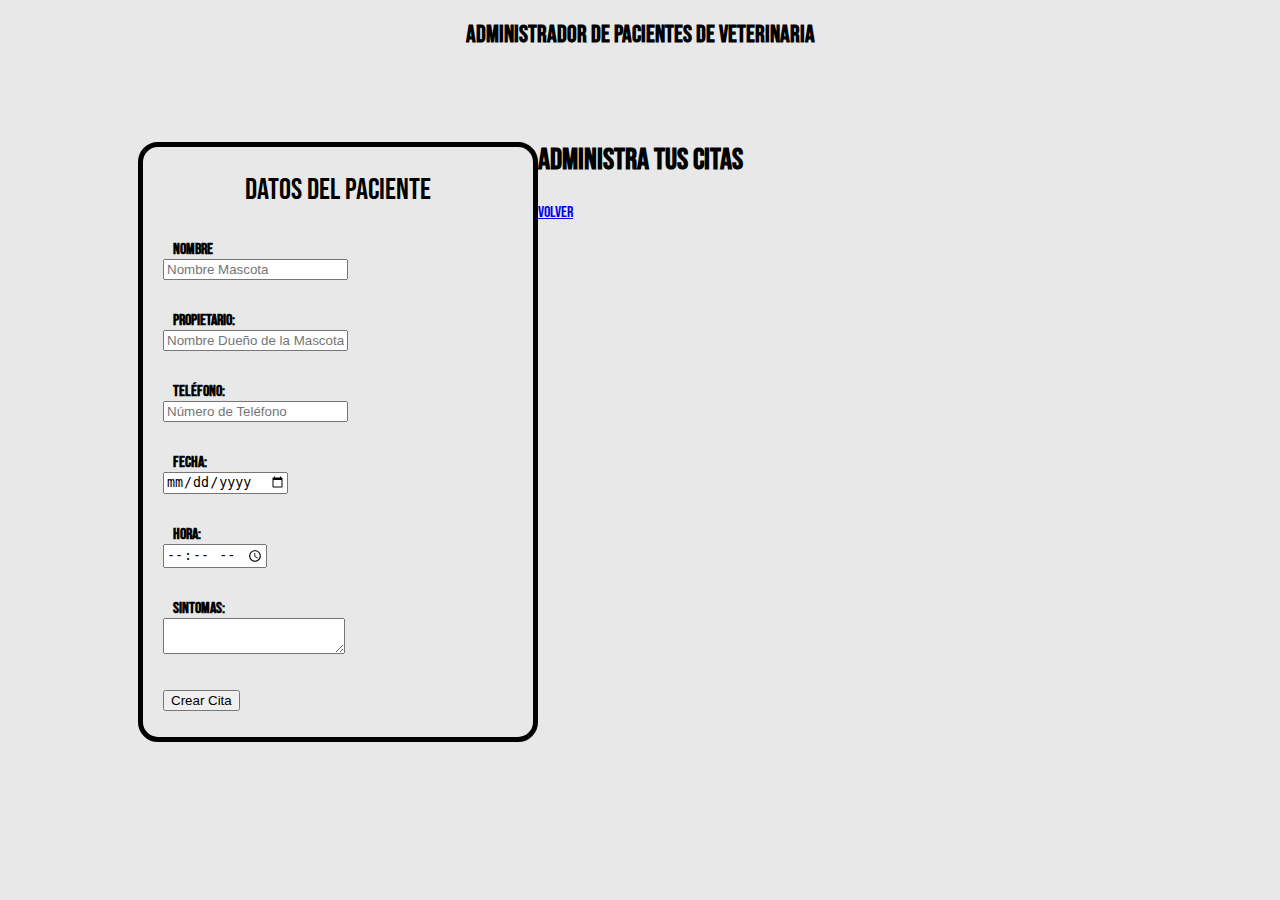
==== veterinaria/index.html @ a6de3f90 "Add files via upload" ====
<!DOCTYPE html>
<html lang="es">
  <head>
    <meta charset="UTF-8" />
    <meta name="viewport" content="width=device-width, initial-scale=1.0" />
    <meta http-equiv="X-UA-Compatible" content="ie=edge" />
    <meta name="theme-color" content="#000000" />
    
    
    <title> Veterinaria</title>
    <link rel="stylesheet" href="styles.css" />
    <link rel="icon" type="image/jpg" href="img/ovni.png" />
    <link href="https://cdn.jsdelivr.net/npm/bootstrap@5.0.2/dist/css/bootstrap.min.css" rel="stylesheet" integrity="sha384-EVSTQN3/azprG1Anm3QDgpJLIm9Nao0Yz1ztcQTwFspd3yD65VohhpuuCOmLASjC" crossorigin="anonymous">
    </head>
    
    <body>
      <h2 class="titulo_">
        Administrador de Pacientes de Veterinaria
      </h2>
      <main>
        <div class="container mt-5 p-5">
          <div class="row mb-4">
            
          </div>
          <div id="contenido" class="row container_">
            <div class="col-md-6 agregar-cita">
              <form class="formulario" id="nueva-cita">
                <legend class="mb-4 datos_p">Datos del Paciente</legend>
                <div class="form-group row">
                  <label class="col-sm-4 col-lg-4 col-form-label  formulario__label " for="mascota">Nombre </label>
                  <div class="col-sm-8 col-lg-8">
                    <input type="text" id="mascota" name="mascota" class="form-control" placeholder="Nombre Mascota" />
                  </div>
                </div>
                <div class="form-group row">
                  <label class="col-sm-4 col-lg-4 col-form-label   formulario__label" for="propietario">Propietario:</label>
                  <div class="col-sm-8 col-lg-8">
                    <input type="text" id="propietario" name="propietario" class="form-control"
                      placeholder="Nombre Dueño de la Mascota" />
                  </div>
                </div>
                <div class="form-group row">
                  <label class="col-sm-4 col-lg-4 col-form-label    formulario__label" for="telefono">Teléfono:</label>
                  <div class="col-sm-8 col-lg-8">
                    <input type="tel" pattern="^[0-9-+\s()]{6,16}" id="telefono" name="telefono" class="form-control"
                      placeholder="Número de Teléfono" />
                  </div>
                </div>
                <div class="form-group row" id="fecha-container">
                  <label class="col-sm-4 col-lg-4 col-form-label    formulario__label" for="fecha">Fecha:</label>
                  <div class="col-sm-8 col-lg-8">
                    <input type="date" id="fecha" name="fecha" class="form-control" />
                  </div>
                </div>
    
                <div class="form-group row">
                  <label class="col-sm-4 col-lg-4 col-form-label     formulario__label" for="hora">Hora:</label>
                  <div class="col-sm-8 col-lg-8">
                    <input type="time" id="hora" name="hora" class="form-control" min="09:00" max="18:00" />
                  </div>
                </div>
    
                <div class="form-group row">
                  <label class="col-sm-4 col-lg-4 col-form-label    formulario__label" for="sintomas">Sintomas:</label>
                  <div class="col-sm-8 col-lg-8">
                    <textarea id="sintomas" name="sintomas" class="form-control"></textarea>
                  </div>
                </div>
                <div class="form-group">
                  <button type="submit" class="btn btn-success w-100 d-block">
                    Crear Cita
                  </button>
                </div>
              </form>
            </div> 
            <div class="col-md-6 ">
              <h2 id="administra" class="mb-4 ad_citas">Administra tus Citas</h2>
              <ul id="citas" class="list-group lista-citas">
                
              </ul>
            </div>
            
          </div>
        </div>
  
        <a class="volver" href="/index.html">VOLVER</a>
      </main>

    <script src="script.js"></script>

    
   
  </body> 
</html>
---- veterinaria/styles.css ----
/* html {
    min-height: 100%;
  }
  body {
    margin: 0;
    padding: 0;
    font-family: sans-serif;
    background-image: linear-gradient(
      -225deg,
      #a445b2 0%,
      #d41872 52%,
      #ff0066 100%
    );
    min-height: 100%;
    padding-bottom: 5rem;
  }
  .titulo {
    font-weight: bold;
    font-size: 3rem;
    text-transform: uppercase;
    color: white;
  }
  .container {
    background-color: white;
  }
  header {
    margin-top: 3rem;
  }
  header h1 {
    color: white;
  }
  legend,
  h2 {
    text-align: center;
  }
  .lista-citas .cita {
    border-bottom: 1px solid #e1e1e1;
    padding: 2rem;
    padding-bottom: 3rem;
  }
  .lista-citas .cita:last-of-type {
    border-bottom: 0;
  }
  
  .lista-citas .cita p {
    margin: 0;
  }
  .lista-citas .cita button {
    margin-top: 1rem !important;
  }
  .lista-citas .cita span {
    font-weight: bold;
  }
  textarea {
    height: 200px !important;
  }
  
  svg {
    width: 21px;
  }
   */
  

   @import url('https://fonts.googleapis.com/css2?family=Anton&family=Bebas+Neue&display=swap');


   *{
    box-sizing: border-box;

   }

   body{
   
    background-color: #E5E5E5E5;
    font-family: 'Bebas Neue';
   }

   main{
    max-width:  800px;
    width: 90%;
    margin: auto;
    padding: 48px;
}

.formulario {
  display:grid;
  
  gap: 20px;
  
}

.formulario__label {
  font-weight: 700;
  padding: 10px;
  cursor: pointer;
  
}

.formulario {
  float: left;
  margin-left: -150px;
  align-items: center;
  padding: 20px;
  width: 400px;
  height: 600px;
  border: solid 5px black;
  border-radius: 20px;
}

.datos_p{
  align-items: center;
  justify-content: center;
  display: flex;
  font-family: 'Bebas Neue', sans-serif;
  font-size: 30px;

}

.titulo_{
  display: flex;
  justify-content: center;
  align-items: center;
  margin-top: 20px;
  font-family: 'Bebas Neue', sans-serif;
}

.ad_citas{
  font-family: 'Bebas Neue', sans-serif;
  font-size: 30px;
}
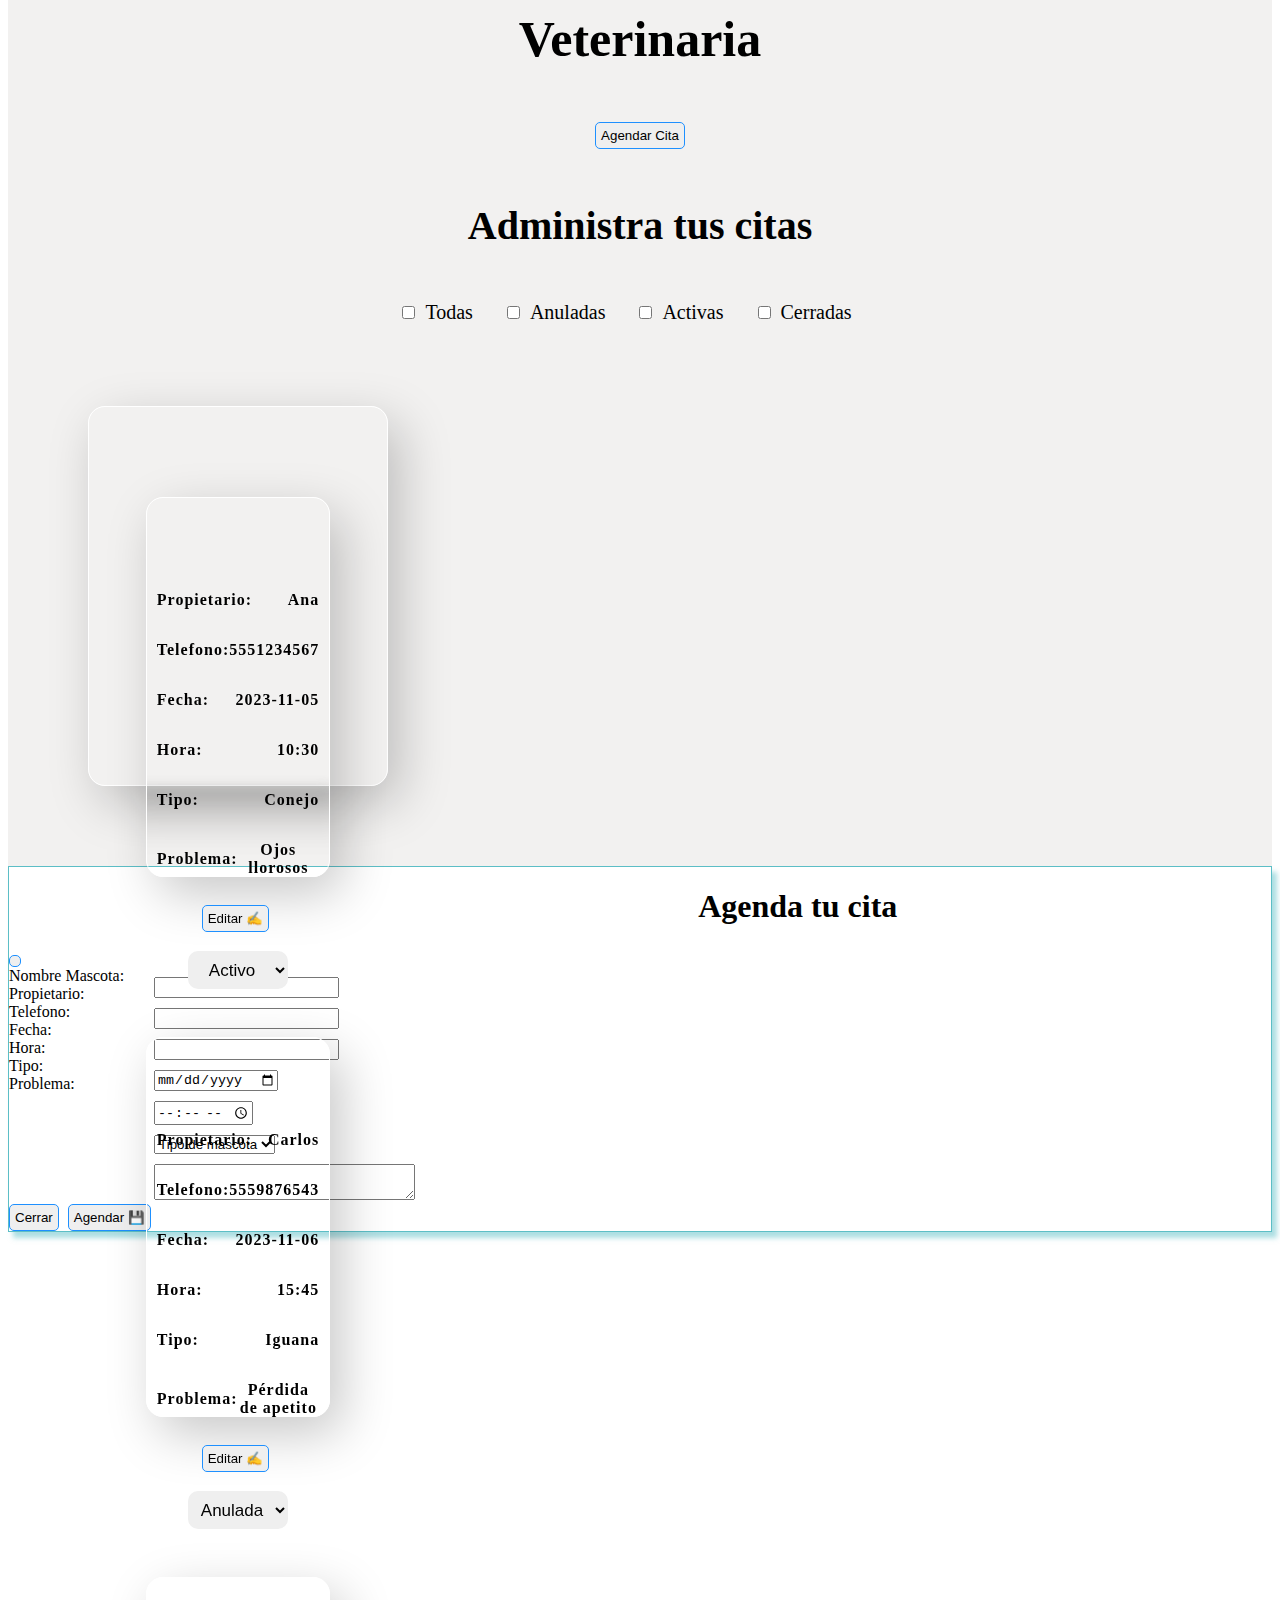
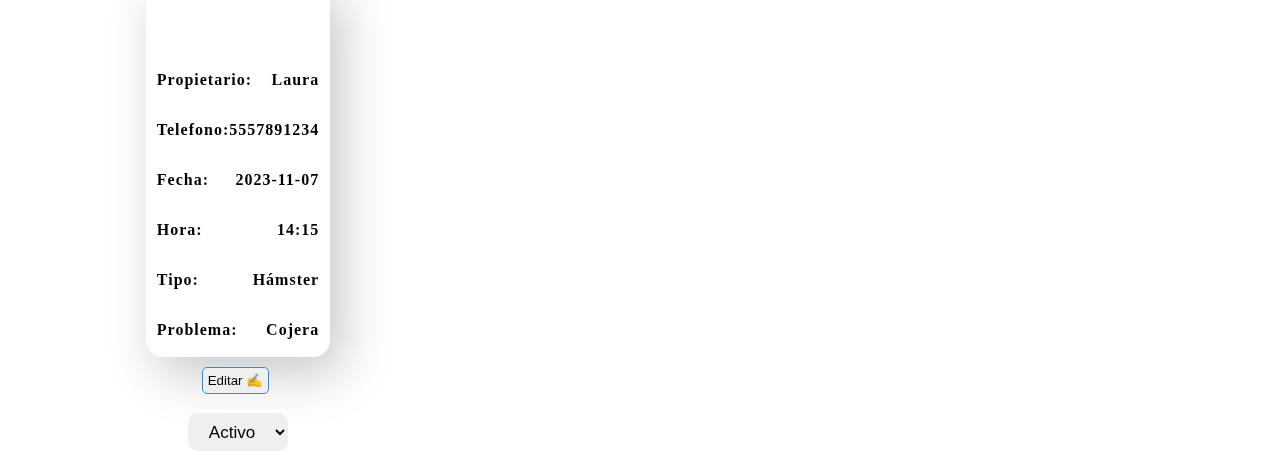
==== commit 878408fa: "veterinaria" ====
--- a/veterinaria/index.html
+++ b/veterinaria/index.html
@@ -1,94 +1,1052 @@
 <!DOCTYPE html>
-<html lang="es">
-  <head>
-    <meta charset="UTF-8" />
-    <meta name="viewport" content="width=device-width, initial-scale=1.0" />
-    <meta http-equiv="X-UA-Compatible" content="ie=edge" />
-    <meta name="theme-color" content="#000000" />
+<html lang="en">
+
+<head>
+    <meta charset="UTF-8">
+    <meta name="viewport" content="width=device-width, initial-scale=1.0">
+    <title>Veterinaria</title>
+    <link rel="icon" href="img/icono.ico">
+    <link href="https://cdn.jsdelivr.net/npm/bootstrap@5.3.0/dist/css/bootstrap.min.css" rel="stylesheet"
+        integrity="sha384-9ndCyUaIbzAi2FUVXJi0CjmCapSmO7SnpJef0486qhLnuZ2cdeRhO02iuK6FUUVM" crossorigin="anonymous">
+    <link rel="stylesheet" href="https://cdnjs.cloudflare.com/ajax/libs/font-awesome/6.4.0/css/all.min.css">
+    <link href="/dist/output.css" rel="stylesheet">
+</head>
+
+<body>
+
+
+
+  
+    <div class="container-all-all">
+        <div class="container-all">
+            <div class="container" id="container">
+                <h1 class="titulo">Veterinaria</h1>
+                <div class="container-citas">
+                    <button type="button" onclick="crear()" style="margin: 20px 0px;" data-bs-toggle="modal"
+                        data-bs-target="#exampleModal" class="btn btn-info">Agendar Cita </button>
+
+                    <h2 class="administrar">Administra tus citas</h2>
+
+                </div>
+            </div>
+            <div id="checkboxes" class="checkboxes">
+                <label for=""><input type="checkbox" id="todas" class="checkbox" name="check" value="Todas">Todas</label>
+                <label for=""><input type="checkbox" id="anuladas" class="checkbox" name="check"value="Anulada">Anuladas </label>
+                <label for=""><input type="checkbox" id="abierta" class="checkbox" name="check" value="Activo">Activas</label>
+                <label for=""><input type="checkbox" id="anuladas" class="checkbox" name="check"value="Cerrada">Cerradas </label>
+            </div>
+            <div class="card" id="container-card">
+                
+            </div>
+        </div>
+    </div>
+
+
+
+    <div class="modal fade" id="exampleModal" tabindex="-1" aria-labelledby="exampleModalLabel" aria-hidden="true">
+        <div class="modal-dialog">
+            <div class="modal-content">
+                <div class="modal-header">
+                    <h1 class="modal-title fs-3" id="exampleModalLabel">Agenda tu cita</h1>
+                    <button type="button" onclick="limpiar()" class="btn-close" data-bs-dismiss="modal"
+                        aria-label="Close"></button>
+                </div>
+                <div id="error" class="error"></div>
+                <div class="modal-body">
+                    <div class="espacios">
+                        <label for="mascota">Nombre Mascota:</label><br>
+                        <label for="propietario">Propietario:</label><br>
+                        <label for="telefono">Telefono:</label><br>
+                        <label for="Fecha">Fecha:</label><br>
+                        <label for="hora">Hora:</label><br>
+                        <label for="tipo">Tipo:</label><br>
+                        <label for="sintomas" id="sintomasLabel">Problema:</label><br>
+                    </div>
+                    <div class="descripcion">
+                        <input type="text" id="mascota"><br>
+                        <input type="text" id="propietario"><br>
+                        <input type="number" pattern="[0-9]+" id="telefono"><br>
+                        <input type="date" id="fecha"><br>
+                        <input type="time" id="hora" min="08:00" max="20:00"><br>
+                        <select name="tipo" id="tipo"><br>
+                            <option value="null" disabled selected>Tipo de mascota</option>
+                            <option value="Perro">Perro</option>
+                            <option value="Gato">Gato</option>
+                            <option value="Vaca">Vaca</option>
+                            <option value="Serpiente">Serpiente</option>
+                            <option value="Hamster">Hamster</option>
+                            <option value="Canario">Canario</option>
+                            <option value="Cobaya">Cobaya</option>
+                            <option value="Pez">Pez</option>
+                            <option value="Conejo">Conejo</option>
+                        </select><br>
+                        <textarea id="sintomas" rows="2" cols="30"></textarea>
+                    </div>
+                </div>
+
+                <div id="registrado" class="registrado"></div>
+                <div class="modal-footer">
+                  
+                    <button onclick="limpiar()" type="button" class="submit" data-bs-dismiss="modal">Cerrar</button>
+                    <button onclick="guardar()" type="button" class="submit" id="btn-all">Agendar 💾</button>
+                </div>
+            </div>
+        </div>
+    </div>
+
+    <script src="https://cdn.jsdelivr.net/npm/bootstrap@5.3.0/dist/js/bootstrap.bundle.min.js"
+        integrity="sha384-geWF76RCwLtnZ8qwWowPQNguL3RmwHVBC9FhGdlKrxdiJJigb/j/68SIy3Te4Bkz"
+        crossorigin="anonymous"></script>
+
+    <script src="https://cdn.jsdelivr.net/npm/sweetalert2@11"></script>
+
+</body>
+
+<script>
+
+    document.addEventListener("DOMContentLoaded", () => {
+        pintar();
+        let checkboxes = document.querySelectorAll('.checkbox');
+        checkboxes.forEach(function (checkbox) {
+            checkbox.addEventListener('change', function () {
+                filtrarCitas();
+            });
+        });
+        filtrarCitas();
+    });
+
+    //Pintar cards
+    function pintar() {
+        const containerCard = document.getElementById("container-card");
+        containerCard.innerHTML = "";
+        let fragment = document.createDocumentFragment();
+        data.forEach((d) => {
+
+
+            for (let i = 0; i < animals.length; i++) {
+                if (animals[i].nombre === d.tipo) {
+                    imagen = animals[i].img;
+                    break;
+                }
+            }
+
+            let card = document.createElement("div");
+            card.classList.add("card");
+            // Face Front
+            let faceFront = document.createElement("div");
+            faceFront.classList.add("face", "front");
+            let img = document.createElement("img");
+            img.id = "imagenAnimal"
+            img.src = imagen;
+            img.alt = "";
+            let h3 = document.createElement("h3");
+            // h3.id = "nombreAnimal";
+            h3.textContent = d.mascota;
+            faceFront.appendChild(img);
+            faceFront.appendChild(h3);
+            card.appendChild(faceFront);
+
+            // Face Back
+            let faceBack = document.createElement("div");
+            faceBack.classList.add("face", "back");
+            faceBack.classList.add(getColorClassByEstado(d.estado));
+            let h3Nombre = document.createElement("h3");
+            // h3Nombre.id = "nombreAnimalTwo";
+            h3Nombre.textContent = d.mascota;
+
+            // Div Info
+            let info = document.createElement("div");
+            info.classList.add("info");
+
+            // Propietario
+            let containerPropietario = document.createElement("div");
+            containerPropietario.id = "container-propietario"; // Utilizamos el ID correcto
+            let propietario = document.createElement("p");
+            propietario.classList.add("negrita");
+            propietario.textContent = "Propietario:";
+            let nombrePropietario = document.createElement("p");
+            nombrePropietario.id = "nombrePropietario";
+            nombrePropietario.textContent = d.propietario;
+            containerPropietario.appendChild(propietario);
+            containerPropietario.appendChild(nombrePropietario);
+            info.appendChild(containerPropietario);
+
+            // Numero
+            let containerNumero = document.createElement("div");
+            containerNumero.id = "container-numero"; // Utilizamos el ID correcto
+            let numero = document.createElement("p");
+            numero.classList.add("negrita");
+            numero.textContent = "Telefono:";
+            let numeroSelect = document.createElement("p");
+            numeroSelect.id = "numeroTelefono";
+            numeroSelect.textContent = d.telefono;
+            containerNumero.appendChild(numero);
+            containerNumero.appendChild(numeroSelect);
+            info.appendChild(containerNumero);
+
+            // Fecha
+            let containerFecha = document.createElement("div");
+            containerFecha.id = "container-fecha"; // Utilizamos el ID correcto
+            let fecha = document.createElement("p");
+            fecha.classList.add("negrita");
+            fecha.textContent = "Fecha:";
+            let fechaSelect = document.createElement("p");
+            fechaSelect.id = "fechaSeleccionada";
+            fechaSelect.textContent = d.fecha;
+            containerFecha.appendChild(fecha);
+            containerFecha.appendChild(fechaSelect);
+            info.appendChild(containerFecha);
+
+            // Hora
+            let containerHora = document.createElement("div");
+            containerHora.id = "container-hora"; // Utilizamos el ID correcto
+            let hora = document.createElement("p");
+            hora.classList.add("negrita");
+            hora.textContent = "Hora:";
+            let horaSelect = document.createElement("p");
+            horaSelect.id = "horaSeleccionada";
+            horaSelect.textContent = d.hora;
+            containerHora.appendChild(hora);
+            containerHora.appendChild(horaSelect);
+            info.appendChild(containerHora);
+
+            // Tipo
+
+            let containerTipo = document.createElement("div");
+            containerTipo.id = "container-tipo";
+            let tipo = document.createElement("p");
+            tipo.classList.add("negrita");
+            tipo.textContent = "Tipo:";
+            let tipoSelect = document.createElement("p");
+            tipoSelect.id = "tipoAnimal";
+            tipoSelect.textContent = d.tipo;
+            containerTipo.appendChild(tipo);
+            containerTipo.appendChild(tipoSelect);
+            info.appendChild(containerTipo);
+
+            // Sintomas
+            let containerSintomas = document.createElement("div");
+            containerSintomas.id = "container-sintomas"; // Utilizamos el ID correcto
+            let sintomas = document.createElement("p");
+            sintomas.classList.add("negrita");
+            sintomas.textContent = "Problema:";
+            let sintomasSelect = document.createElement("p");
+            sintomasSelect.id = "sintomasAnimal";
+            sintomasSelect.textContent = d.sintomas;
+            containerSintomas.appendChild(sintomas);
+            containerSintomas.appendChild(sintomasSelect);
+            info.appendChild(containerSintomas);
+
+            // Botones
+            let botones = document.createElement("div");
+            botones.classList.add("link");
+            let btnEditar = document.createElement("button");
+            btnEditar.classList.add("btn", "btn-primary");
+            btnEditar.textContent = "Editar ✍️";
+            btnEditar.setAttribute("data-bs-toggle", "modal")
+            btnEditar.setAttribute("backgroundColor", "blue")
+            btnEditar.setAttribute("data-bs-target", "#exampleModal")
+            btnEditar.addEventListener("click", () => {
+                editar(d)
+            });
+
+            // Select Estado
+            let selectEstado = document.createElement("select");
+            selectEstado.id = "estado";
+            selectEstado.classList.add("estado");
+            selectEstado.dataset.id = d.id;
+            selectEstado.addEventListener("change", function () {
+                const newEstado = this.value;
+                const citaId = this.dataset.id;
+                cambiarEstado(citaId, newEstado);
+            });
+
+            // Opcion Activo
+            opcionActivo = document.createElement("option");
+            opcionActivo.id = "activo";
+            opcionActivo.value = "Activo";
+            opcionActivo.textContent = "Activo";
+            if (d.estado === "Activo") {
+                opcionActivo.selected = true; // Establecer como seleccionada si el estado coincide
+            }
+
+            // Opcion Anulada
+            opcionAnulada = document.createElement("option");
+            opcionAnulada.id = "anulada";
+            opcionAnulada.value = "Anulada";
+            opcionAnulada.textContent = "Anulada";
+            if (d.estado === "Anulada") {
+                opcionAnulada.selected = true; // Establecer como seleccionada si el estado coincide
+            }
+
+            // Opcion Cerrada
+            opcionCerrada = document.createElement("option");
+            opcionCerrada.id = "cerrada";
+            opcionCerrada.value = "Cerrada";
+            opcionCerrada.textContent = "Cerrada";
+            if (d.estado === "Cerrada") {
+                opcionCerrada.selected = true; // Establecer como seleccionada si el estado coincide
+            }
+
+
+            botones.appendChild(btnEditar);
+            selectEstado.appendChild(opcionActivo);
+            selectEstado.appendChild(opcionAnulada);
+            selectEstado.appendChild(opcionCerrada);
+            botones.appendChild(selectEstado)
+            faceBack.appendChild(h3Nombre);
+            faceBack.appendChild(info);
+            faceBack.appendChild(botones);
+            card.appendChild(faceBack);
+            fragment.appendChild(card);
+        });
+
+        containerCard.appendChild(fragment);
+    }
+
+    //Filtrar citas
+    function filtrarCitas() {
+        // Obtener el estado seleccionado en los checkboxes
+        let estadoSeleccionado = null;
+        let checkboxes = document.querySelectorAll('.checkbox');
+        checkboxes.forEach(function (checkbox) {
+            if (checkbox.checked) {
+                estadoSeleccionado = checkbox.value;
+            }
+        });
+
+        // Filtrar las citas según el estado seleccionado
+        let citasFiltradas = [];
+        if (!estadoSeleccionado || estadoSeleccionado === "Todas") { // Si ningún checkbox está seleccionado o si se selecciona "Todas"
+            citasFiltradas = data;
+        } else {
+            citasFiltradas = data.filter((cita) => cita.estado === estadoSeleccionado);
+        }
+
+        // Mostrar las citas filtradas
+        const containerCard = document.getElementById("container-card");
+        containerCard.innerHTML = "";
+
+        let fragment = document.createDocumentFragment();
+        citasFiltradas.forEach((d, i) => {
+            for (let i = 0; i < animals.length; i++) {
+                if (animals[i].nombre === d.tipo) {
+                    imagen = animals[i].img;
+                    break;
+                }
+            }
+
+            let card = document.createElement("div");
+            card.classList.add("card");
+            // Face Front
+            let faceFront = document.createElement("div");
+            faceFront.classList.add("face", "front");
+            let img = document.createElement("img");
+            img.id = "imagenAnimal"
+            img.src = imagen;
+            img.alt = "";
+            let h3 = document.createElement("h3");
+            // h3.id = "nombreAnimal";
+            h3.textContent = d.mascota;
+            faceFront.appendChild(img);
+            faceFront.appendChild(h3);
+            card.appendChild(faceFront);
+
+            // Face Back
+            let faceBack = document.createElement("div");
+            faceBack.classList.add("face", "back");
+            faceBack.classList.add(getColorClassByEstado(d.estado));
+            let h3Nombre = document.createElement("h3");
+            // h3Nombre.id = "nombreAnimalTwo";
+            h3Nombre.textContent = d.mascota;
+
+            // Div Info
+            let info = document.createElement("div");
+            info.classList.add("info");
+
+            // Propietario
+            let containerPropietario = document.createElement("div");
+            containerPropietario.id = "container-propietario"; // Utilizamos el ID correcto
+            let propietario = document.createElement("p");
+            propietario.classList.add("negrita");
+            propietario.textContent = "Propietario:";
+            let nombrePropietario = document.createElement("p");
+            nombrePropietario.id = "nombrePropietario";
+            nombrePropietario.textContent = d.propietario;
+            containerPropietario.appendChild(propietario);
+            containerPropietario.appendChild(nombrePropietario);
+            info.appendChild(containerPropietario);
+
+            // Numero
+            let containerNumero = document.createElement("div");
+            containerNumero.id = "container-numero"; // Utilizamos el ID correcto
+            let numero = document.createElement("p");
+            numero.classList.add("negrita");
+            numero.textContent = "Telefono:";
+            let numeroSelect = document.createElement("p");
+            numeroSelect.id = "numeroTelefono";
+            numeroSelect.textContent = d.telefono;
+            containerNumero.appendChild(numero);
+            containerNumero.appendChild(numeroSelect);
+            info.appendChild(containerNumero);
+
+            // Fecha
+            let containerFecha = document.createElement("div");
+            containerFecha.id = "container-fecha"; // Utilizamos el ID correcto
+            let fecha = document.createElement("p");
+            fecha.classList.add("negrita");
+            fecha.textContent = "Fecha:";
+            let fechaSelect = document.createElement("p");
+            fechaSelect.id = "fechaSeleccionada";
+            fechaSelect.textContent = d.fecha;
+            containerFecha.appendChild(fecha);
+            containerFecha.appendChild(fechaSelect);
+            info.appendChild(containerFecha);
+
+            // Hora
+            let containerHora = document.createElement("div");
+            containerHora.id = "container-hora"; // Utilizamos el ID correcto
+            let hora = document.createElement("p");
+            hora.classList.add("negrita");
+            hora.textContent = "Hora:";
+            let horaSelect = document.createElement("p");
+            horaSelect.id = "horaSeleccionada";
+            horaSelect.textContent = d.hora;
+            containerHora.appendChild(hora);
+            containerHora.appendChild(horaSelect);
+            info.appendChild(containerHora);
+
+            // Tipo
+
+            let containerTipo = document.createElement("div");
+            containerTipo.id = "container-tipo";
+            let tipo = document.createElement("p");
+            tipo.classList.add("negrita");
+            tipo.textContent = "Tipo:";
+            let tipoSelect = document.createElement("p");
+            tipoSelect.id = "tipoAnimal";
+            tipoSelect.textContent = d.tipo;
+            containerTipo.appendChild(tipo);
+            containerTipo.appendChild(tipoSelect);
+            info.appendChild(containerTipo);
+
+            // Sintomas
+            let containerSintomas = document.createElement("div");
+            containerSintomas.id = "container-sintomas"; // Utilizamos el ID correcto
+            let sintomas = document.createElement("p");
+            sintomas.classList.add("negrita");
+            sintomas.textContent = "Problema:";
+            let sintomasSelect = document.createElement("p");
+            sintomasSelect.id = "sintomasAnimal";
+            sintomasSelect.textContent = d.sintomas;
+            containerSintomas.appendChild(sintomas);
+            containerSintomas.appendChild(sintomasSelect);
+            info.appendChild(containerSintomas);
+
+            // Botones
+            let botones = document.createElement("div");
+            botones.classList.add("link");
+            let btnEditar = document.createElement("button");
+            btnEditar.classList.add("btn", "btn-primary");
+            btnEditar.textContent = "Editar ✍️";
+            btnEditar.setAttribute("data-bs-toggle", "modal")
+            btnEditar.setAttribute("backgroundColor", "blue")
+            btnEditar.setAttribute("data-bs-target", "#exampleModal")
+            btnEditar.addEventListener("click", () => {
+                editar(d)
+            });
+            // Select Estado
+            let selectEstado = document.createElement("select");
+            selectEstado.id = "estado";
+            selectEstado.classList.add("estado");
+            selectEstado.dataset.id = d.id;
+            selectEstado.addEventListener("change", function () {
+                const newEstado = this.value;
+                const citaId = this.dataset.id;
+                cambiarEstado(citaId, newEstado);
+            });
+
+            // Opcion Activo
+            opcionActivo = document.createElement("option");
+            opcionActivo.id = "activo";
+            opcionActivo.value = "Activo";
+            opcionActivo.textContent = "Activo";
+            if (d.estado === "Activo") {
+                opcionActivo.selected = true; // Establecer como seleccionada si el estado coincide
+            }
+
+            // Opcion Anulada
+            opcionAnulada = document.createElement("option");
+            opcionAnulada.id = "anulada";
+            opcionAnulada.value = "Anulada";
+            opcionAnulada.textContent = "Anulada";
+            if (d.estado === "Anulada") {
+                opcionAnulada.selected = true; // Establecer como seleccionada si el estado coincide
+            }
+
+            // Opcion Cerrada
+            opcionCerrada = document.createElement("option");
+            opcionCerrada.id = "cerrada";
+            opcionCerrada.value = "Cerrada";
+            opcionCerrada.textContent = "Cerrada";
+            if (d.estado === "Cerrada") {
+                opcionCerrada.selected = true; // Establecer como seleccionada si el estado coincide
+            }
+
+
+            botones.appendChild(btnEditar);
+            selectEstado.appendChild(opcionActivo);
+            selectEstado.appendChild(opcionAnulada);
+            selectEstado.appendChild(opcionCerrada);
+            botones.appendChild(selectEstado)
+            faceBack.appendChild(h3Nombre);
+            faceBack.appendChild(info);
+            faceBack.appendChild(botones);
+            card.appendChild(faceBack);
+            fragment.appendChild(card);
+        });
+        containerCard.appendChild(fragment);
+    };
+
+    //Cambiar Estado  en el array
+    function cambiarEstado(citaId, newEstado) {
+        // Buscar la cita correspondiente y actualizar el estado
+        const cita = data.find((c) => c.id === parseInt(citaId));
+        if (cita) {
+            cita.estado = newEstado;
+            pintar(); // Vuelve a pintar las tarjetas para actualizar el estado visualmente
+        }
+    }
+    //Datos
+    let data = [
+    {
+        id: 1,
+        propietario: "Ana",
+        telefono: 5551234567,
+        fecha: "2023-11-05",
+        hora: "10:30",
+        tipo: "Conejo",
+        sintomas: "Ojos llorosos",
+        estado: "Activo"
+    },
+    {
+        id: 2,
+        propietario: "Carlos",
+        telefono: 5559876543,
+        fecha: "2023-11-06",
+        hora: "15:45",
+        tipo: "Iguana",
+        sintomas: "Pérdida de apetito",
+        estado: "Anulada"
+    },
+    {
+        id: 3,
+        propietario: "Laura",
+        telefono: 5557891234,
+        fecha: "2023-11-07",
+        hora: "14:15",
+        tipo: "Hámster",
+        sintomas: "Cojera",
+        estado: "Activo"
+    },
     
+];
+
+    //Imagenes
+    let animals = [
+        { nombre: "Perro", img: "img/perro.jpg" },
+        { nombre: "Gato", img: "img/gato.jpg" },
+        { nombre: "Vaca", img: "img/vaca.jpg" },
+        { nombre: "Serpiente", img: "img/serpiente.jpg" },
+        { nombre: "Hamster", img: "img/hamster.webp" },
+        { nombre: "Canario", img: "img/canario.jpeg" },
+        { nombre: "Cobaya", img: "img/cobaya.jpg" },
+        { nombre: "Pez", img: "img/pez.jpg" },
+        { nombre: "Conejo", img: "img/conejo.jpg" },
+    ]
+
+    let bd = null
+    let id = null
+
+    //Cambiar color del card segun el estado
+    function getColorClassByEstado(estado) {
+        switch (estado) {
+            case "Activo":
+                return "bg-succeses"; // Verde para citas activas
+            case "Cerrada":
+                return "bg-daxnger"; // Rojo para citas cerradas
+            case "Anulada":
+                return "bg-secosndary"; // Gris para citas suspendidas (o el color que desees)
+            default:
+                return ""; // Si el estado no coincide con los anteriores, no se agrega ninguna clase
+        }
+    }
+
+    //Agregar datos
+    function agregar() {
+        bd = 0
+        if (document.getElementById("btn-all").textContent !== "Agendar 💾") {
+            document.getElementById("btn-all").textContent = "Agendar 💾";
+            if (document.getElementById("btn-all").textContent == "Agendar 💾") {
+                if (bd !== 0) {
+                    bd = 0;
+                }
+            }
+        }
+        
+        console.log(data);
+
+        limpiar();
+    }
+    //Editar datos
+    function editar(r) {
+        // Cambiar el texto del botón a "Guardar cambios" solo si no ha sido cambiado antes
+        if (document.getElementById("btn-all").textContent !== "Guardar cambios 💾") {
+            document.getElementById("btn-all").textContent = "Guardar cambios 💾";
+            
+        }
+        if (document.getElementById("btn-all").textContent == "Guardar cambios 💾") {
+                bd = 1;
+                id = r.id;
+                document.getElementById("mascota").value = r.mascota;
+                document.getElementById("propietario").value = r.propietario;
+                document.getElementById("telefono").value = r.telefono;
+                document.getElementById("fecha").value = r.fecha;
+                document.getElementById("hora").value = r.hora;
+                document.getElementById("tipo").value = r.tipo;
+                document.getElementById("sintomas").value = r.sintomas;
+            }
+
+    }
+    //Guardar datos en data 
+    function guardar() {
+        if (validar() == true) {
+
+            if (bd == 1) {
+                // Actualizar cita existente
+                data.forEach((e) => {
+                    if (e.id == id) {
+                        e.mascota = document.getElementById("mascota").value;
+                        e.propietario = document.getElementById("propietario").value;
+                        e.telefono = document.getElementById("telefono").value;
+                        e.fecha = document.getElementById("fecha").value;
+                        e.hora = document.getElementById("hora").value;
+                        e.tipo = document.getElementById("tipo").value;
+                        e.sintomas = document.getElementById("sintomas").value;
+                        // e.estado = r.estado
+                        document.getElementById("btn-all").textContent = "Agendar";
+                    }
+                    bd = 0
+                    document.getElementById("btn-all").textContent = "Agendar ";
+
+                });
+            } else {
+                // Agregar nueva cita
+                // let estado = document.getElementById("estado").value
+                document.getElementById("btn-all").textContent = "Agendar "
+                data.push({
+                    id: data.length + 1,
+                    mascota: document.getElementById("mascota").value,
+                    propietario: document.getElementById("propietario").value,
+                    telefono: document.getElementById("telefono").value,
+                    fecha: document.getElementById("fecha").value,
+                    hora: document.getElementById("hora").value,
+                    tipo: document.getElementById("tipo").value,
+                    sintomas: document.getElementById("sintomas").value,
+                    estado: "Activo"
+                });
+                console.log(data);
+                
+            }
+            document.getElementById("btn-all").textContent = "Agendar ";
+
+            document.getElementById("container-card").innerHTML = "";
+            pintar();
+            limpiar();
+            cerrarModal();
+        }
+    }
+
+    let error = ""
+    var fechaActual = new Date().toISOString().split('T')[0];
+    var horaInput = document.getElementById("hora").value;
+    var horaServicioInicio = "08:00";
+    var horaServicioFin = "20:00";
+
+    //Validaciones
+    function validar() {
+        if (document.getElementById("mascota").value.trim() === "") {
+            error = "<label for='error'>Por favor escribe el nombre de tu mascota</label><br>";
+            document.getElementById("error").innerHTML = error;
+            quitarError();
+        } else if (document.getElementById("propietario").value.trim() === "") {
+            error = "<label for='error'>Digite el nombre del propietario</label><br>";
+            document.getElementById("error").innerHTML = error;
+            quitarError();
+        }
+        else if (document.getElementById("telefono").value.trim() === "") {
+            error = "<label for='error'>Digite el telefono</label><br>";
+            document.getElementById("error").innerHTML = error;
+            quitarError();
+        } else if (document.getElementById("telefono").value.length != 10) {
+            error = "<label for='error'>El telefono tiene que tener 10 digitos</label><br>";
+            document.getElementById("error").innerHTML = error;
+            quitarError();
+        } else if (document.getElementById("fecha").value.trim() === "") {
+            error = "<label for='error'>Por favor establezca una fecha</label><br>";
+            document.getElementById("error").innerHTML = error;
+            quitarError();
+        } else if (document.getElementById("fecha").value <= fechaActual) {
+            error = "<label for='error'>La fecha debe ser mayor a la fecha actual</label><br>";
+            document.getElementById("error").innerHTML = error;
+            quitarError();
+        } else if (document.getElementById("hora").value.trim() === "") {
+            error = "<label for='error'>Establesca una hora</label><br>";
+            document.getElementById("error").innerHTML = error;
+            quitarError();
+        } else if (validarHora() == false) {
+            error = "<label for='error'>La hora seleccionada está fuera del rango de servicio (8:00 AM - 8:00 PM)</label><br>";
+            document.getElementById("error").innerHTML = error;
+            quitarError();
+        } else if (document.getElementById("tipo").value == "") {
+            error = "<label for='error'>Seleccione el tipo de mascota</label><br>";
+            document.getElementById("error").innerHTML = error;
+            quitarError();
+        } else if (document.getElementById("sintomas").value.trim() === "") {
+            error = "<label for='error'>Por favor indique los sintomas de su mascota</label><br>";
+            document.getElementById("error").innerHTML = error;
+            quitarError();
+        } else {
+            return true
+        }
+    }
+    //Validacion de la hora
+    function validarHora() {
+        var horaInput = document.getElementById("hora").value;
+        var horaServicioInicio = new Date();
+        horaServicioInicio.setHours(8, 0, 0); // Establecer hora de servicio de inicio a las 8:00 AM
+        var horaServicioFin = new Date();
+        horaServicioFin.setHours(20, 0, 0); // Establecer hora de servicio de fin a las 8:00 PM
+
+        var horaSeleccionada = new Date();
+        var partesHora = horaInput.split(":");
+        horaSeleccionada.setHours(parseInt(partesHora[0], 10), parseInt(partesHora[1], 10), 0);
+
+        if (horaSeleccionada < horaServicioInicio || horaSeleccionada > horaServicioFin) {
+            return false
+        }
+    }
+    //Qutar Eroor
+    function quitarError() {
+        setTimeout(function () {
+            document.getElementById("error").innerHTML = "";
+        }, 1500);
+    }
+    //Limpiar inputd
+    function limpiar() {
+        document.getElementById("mascota").value = "";
+        document.getElementById("propietario").value = "";
+        document.getElementById("telefono").value = "";
+        document.getElementById("fecha").value = "";
+        document.getElementById('hora').value = "";
+        document.getElementById("tipo").value = "";
+        document.getElementById("sintomas").value = ""
+    }
+    //Cerrar el modal
+    function cerrarModal() {
+        let modal = document.getElementById("exampleModal");
+        let bsModal = bootstrap.Modal.getInstance(modal);
+        bsModal.hide();
+    }
+
+    var input = document.getElementById("telefono");
+
+    //Validacion para los numeros (solo 0123456789)
+    input.addEventListener("keypress", function (event) {
+        var keyCode = event.keyCode;
+        if (keyCode < 48 || keyCode > 57) {
+            event.preventDefault();
+        }
+    })
+
+    //Seleccionar solo un checkbox
+    let checkboxes = document.querySelectorAll('.checkbox');
+    checkboxes.forEach(function (checkbox) {
+        checkbox.addEventListener('change', function () {
+            if (this.checked) {
+                checkboxes.forEach(function (otherCheckbox) {
+                    if (otherCheckbox !== checkbox) {
+                        otherCheckbox.checked = false;
+                    }
+                });
+            }
+        });
+    });
+</script>
+<style>
+
+    body {
+        margin-top: 0;
+        margin-bottom: 2px;
+
+    }
+
+    .container-all-all {
+        display: flex;
+        /* flex-direction: row; */
+        justify-content: space-between;
+    }
+
+    .container-all {
+        background-color: rgb(242, 241, 240);
+        /* flex-direction: column; */
+        width: 100%;
+        height: 100%;
+    }
+
+    header {
+        position: relative;
+        top: 0;
+        height: 42vh;
+        width: 100%;
+        background-repeat: no-repeat;
+        background-size: 100% auto;
+        background-position: center center;
+    }
+
+
+    .container {
+        display: flex;
+        align-items: center;
+        text-align: center;
+        flex-direction: column;
+    }
+
+    .titulo {
+        margin-top: 10px;
+        font-size: 50px;
+
+    }
+
+    .administrar {
+        font-size: 40px;
+    }
+
+    button {
+        border: 1px solid dodgerblue;
+        background-color: lightblue(225, 229, 235);
+        margin-right: 5px;
+        padding: 5px;
+        border-radius: 5px;
+    }
+
+    label {
+        margin-right: 30px;
+        margin-top: 14px;
+    }
+
+    .modal-body {
+        display: flex;
+        flex-direction: row;
+    }
+
+    input,
+    select,
+    textarea {
+        margin-right: 10px;
+        margin-top: 10px;
+        /* width: 100%; */
+    }
+
+    #otroInput {
+        width: 80%;
+    }
+
+    .modal-content {
+        border: 1px solid #5CBEC6;
+        -webkit-box-shadow: 5px 6px 5px 0px rgba(92, 190, 198, 0.51);
+        -moz-box-shadow: 5px 6px 5px 0px rgba(92, 190, 198, 0.51);
+        box-shadow: 5px 6px 5px 0px rgba(92, 190, 198, 0.51);
+
+    }
+
+    .modal-title {
+        text-align: center;
+        margin-left: 25%;
+    }
+
+
+    .error {
+        color: red;
+        margin-left: 20px;
+        font-size: 18px;
+        text-align: center;
+    }
+
+    .espacios {
+        font-weight: 500;
+    }
+
+    .gif {
+        position: absolute;
+        right: 80%;
+    }
+
+    .gif img {
+        height: 100px;
+        width: 100px;
+    }
+
+    .checkboxes {
+        display: flex;
+        justify-content: center;
+        align-items: center;
+        flex-wrap: wrap;
+    }
+
+    .checkboxes label {
+        font-size: 20px;
+        font-family: 'Roboto Serif', serif;
+        height: 30px;
+    }
+
+    .card {
+
+        position: relative;
+        margin: 80px;
+        padding: 10px;
+        box-sizing: border-box;
+        width: 300px;
+        height: 380px;
+        border: 1px solid white;
+        box-shadow: 12px 17px 51px rgba(0, 0, 0, 0.22);
+        backdrop-filter: blur(6px);
+        border-radius: 17px;
+        text-align: center;
+        cursor: pointer;
+        transition: all 0.5s;
+        display: flex;    
+        flex-wrap: wrap;
+        align-items: center;
+        justify-content: center;
+        user-select: none;
+        font-weight: bolder;
+        color: black;
+}
+
+.card:hover {
+  border: 1px solid black;
+  transform: scale(1.05);
+}
+
+ .card:active {
+  transform: scale(0.95) rotateZ(1.7deg);
+ } 
+
+   .container-card {
+        display: flex;
+        flex-wrap: wrap;
+        align-items: center;
+        justify-content: center;
+
+    }
+
+  
     
-    <title> Veterinaria</title>
-    <link rel="stylesheet" href="styles.css" />
-    <link rel="icon" type="image/jpg" href="img/ovni.png" />
-    <link href="https://cdn.jsdelivr.net/npm/bootstrap@5.0.2/dist/css/bootstrap.min.css" rel="stylesheet" integrity="sha384-EVSTQN3/azprG1Anm3QDgpJLIm9Nao0Yz1ztcQTwFspd3yD65VohhpuuCOmLASjC" crossorigin="anonymous">
-    </head>
-    
-    <body>
-      <h2 class="titulo_">
-        Administrador de Pacientes de Veterinaria
-      </h2>
-      <main>
-        <div class="container mt-5 p-5">
-          <div class="row mb-4">
-            
-          </div>
-          <div id="contenido" class="row container_">
-            <div class="col-md-6 agregar-cita">
-              <form class="formulario" id="nueva-cita">
-                <legend class="mb-4 datos_p">Datos del Paciente</legend>
-                <div class="form-group row">
-                  <label class="col-sm-4 col-lg-4 col-form-label  formulario__label " for="mascota">Nombre </label>
-                  <div class="col-sm-8 col-lg-8">
-                    <input type="text" id="mascota" name="mascota" class="form-control" placeholder="Nombre Mascota" />
-                  </div>
-                </div>
-                <div class="form-group row">
-                  <label class="col-sm-4 col-lg-4 col-form-label   formulario__label" for="propietario">Propietario:</label>
-                  <div class="col-sm-8 col-lg-8">
-                    <input type="text" id="propietario" name="propietario" class="form-control"
-                      placeholder="Nombre Dueño de la Mascota" />
-                  </div>
-                </div>
-                <div class="form-group row">
-                  <label class="col-sm-4 col-lg-4 col-form-label    formulario__label" for="telefono">Teléfono:</label>
-                  <div class="col-sm-8 col-lg-8">
-                    <input type="tel" pattern="^[0-9-+\s()]{6,16}" id="telefono" name="telefono" class="form-control"
-                      placeholder="Número de Teléfono" />
-                  </div>
-                </div>
-                <div class="form-group row" id="fecha-container">
-                  <label class="col-sm-4 col-lg-4 col-form-label    formulario__label" for="fecha">Fecha:</label>
-                  <div class="col-sm-8 col-lg-8">
-                    <input type="date" id="fecha" name="fecha" class="form-control" />
-                  </div>
-                </div>
-    
-                <div class="form-group row">
-                  <label class="col-sm-4 col-lg-4 col-form-label     formulario__label" for="hora">Hora:</label>
-                  <div class="col-sm-8 col-lg-8">
-                    <input type="time" id="hora" name="hora" class="form-control" min="09:00" max="18:00" />
-                  </div>
-                </div>
-    
-                <div class="form-group row">
-                  <label class="col-sm-4 col-lg-4 col-form-label    formulario__label" for="sintomas">Sintomas:</label>
-                  <div class="col-sm-8 col-lg-8">
-                    <textarea id="sintomas" name="sintomas" class="form-control"></textarea>
-                  </div>
-                </div>
-                <div class="form-group">
-                  <button type="submit" class="btn btn-success w-100 d-block">
-                    Crear Cita
-                  </button>
-                </div>
-              </form>
-            </div> 
-            <div class="col-md-6 ">
-              <h2 id="administra" class="mb-4 ad_citas">Administra tus Citas</h2>
-              <ul id="citas" class="list-group lista-citas">
-                
-              </ul>
-            </div>
-            
-          </div>
-        </div>
-  
-        <a class="volver" href="/index.html">VOLVER</a>
-      </main>
-
-    <script src="script.js"></script>
-
-    
-   
-  </body> 
-</html>
+
+
+    .card .back .link {
+        height: 50px;
+        line-height: 50px;
+    }
+
+    .card .back .link a {
+        color: #f3f3f3;
+    }
+
+    .card .back h3 {
+        font-size: 30px;
+        margin-top: 5px;
+        letter-spacing: 1px;
+    }
+
+    .card .back p {
+        letter-spacing: 1px;
+    }
+
+    .info div {
+        display: flex;
+        justify-content: space-between;
+        /* justify-content: center; */
+        align-items: center;
+
+    }
+
+    .estado {
+        position: relative;
+        top: 3px;
+        width: 100px;
+        height: 38px;
+        margin: 0;
+        border-radius: 10px;
+        border: none;
+        text-align: center;
+        font-size: 17px;
+    }
+
+
+    .negrita {
+        font-weight: 700;
+    }
+
+
+    .redes-container a:hover {
+        transform:
+            scale(1.2);
+    }
+
+    @media screen and (min-width : 2000px) {
+        header {
+            height: 30vh;
+        }
+    }
+
+    @media screen and (max-width : 1100px) {
+        header {
+            height: 30vh;
+        }
+    }
+
+    @media screen and (max-width : 850px) {
+        header {
+            height: 25vh;
+        }
+    }
+
+    @media screen and (max-width : 640px) {
+
+        .titulo {
+            font-size: 40px;
+        }
+
+        .administrar {
+            font-size: 30px;
+        }
+
+        .checkboxes label {
+            font-size: 15px;
+        }
+
+        header {
+            height: 20vh;
+        }
+    }
+
+    @media screen and (max-width : 500px) {
+        header {
+            height: 14vh;
+        }
+    }
+</style>
+
+</html>